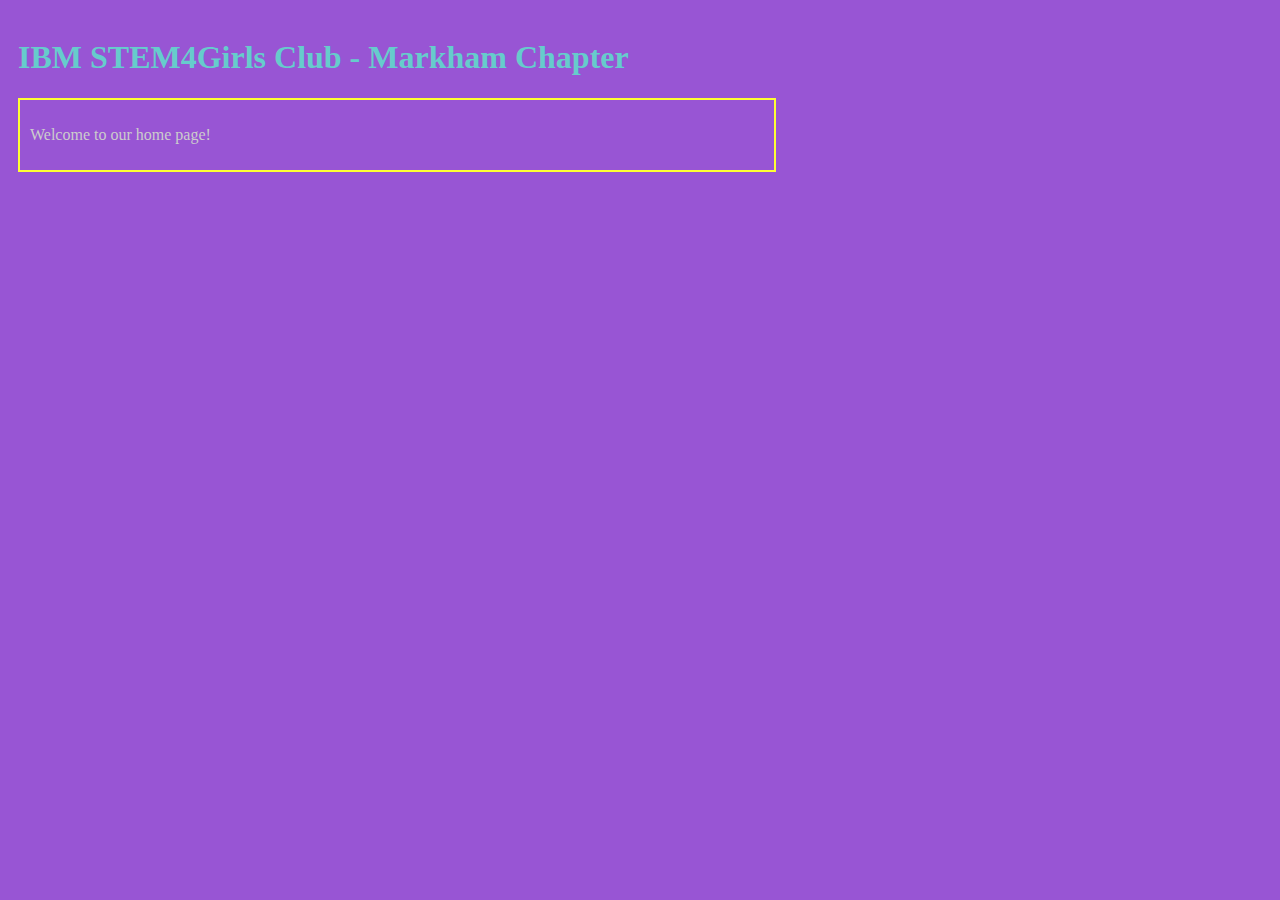
==== index.html @ be80af39 "updated to HTML5" ====
<!DOCTYPE html>
<html lang="en-US">
<head>

<meta charset="utf-8"/>

<title>IBM STEM4Girls Club - Markham Chapter</title>

<!-- link in the style sheet for our site -->
<link href="main.css" rel="stylesheet">

<script type="text/javascript">
// Add javascript code needed here
</script>

</head>
<body>
<!-- Add the home page content here -->

 <nav></nav>
<main>
    <header>
        <h1>IBM STEM4Girls Club - Markham Chapter</h1>
    </header>

    <section>
        <div id='box'>
        <p>Welcome to our home page!</p>
    </section>
</main>

</body>
</html>
---- main.css ----
body {
	background-color: #9855D4;
	color: #66cccc;
}

main {
	padding: 10px;
	width: 60%;
}
#box {
	padding: 10px;
	border: 2px solid #ffff33;
	color: #cccccc;
}
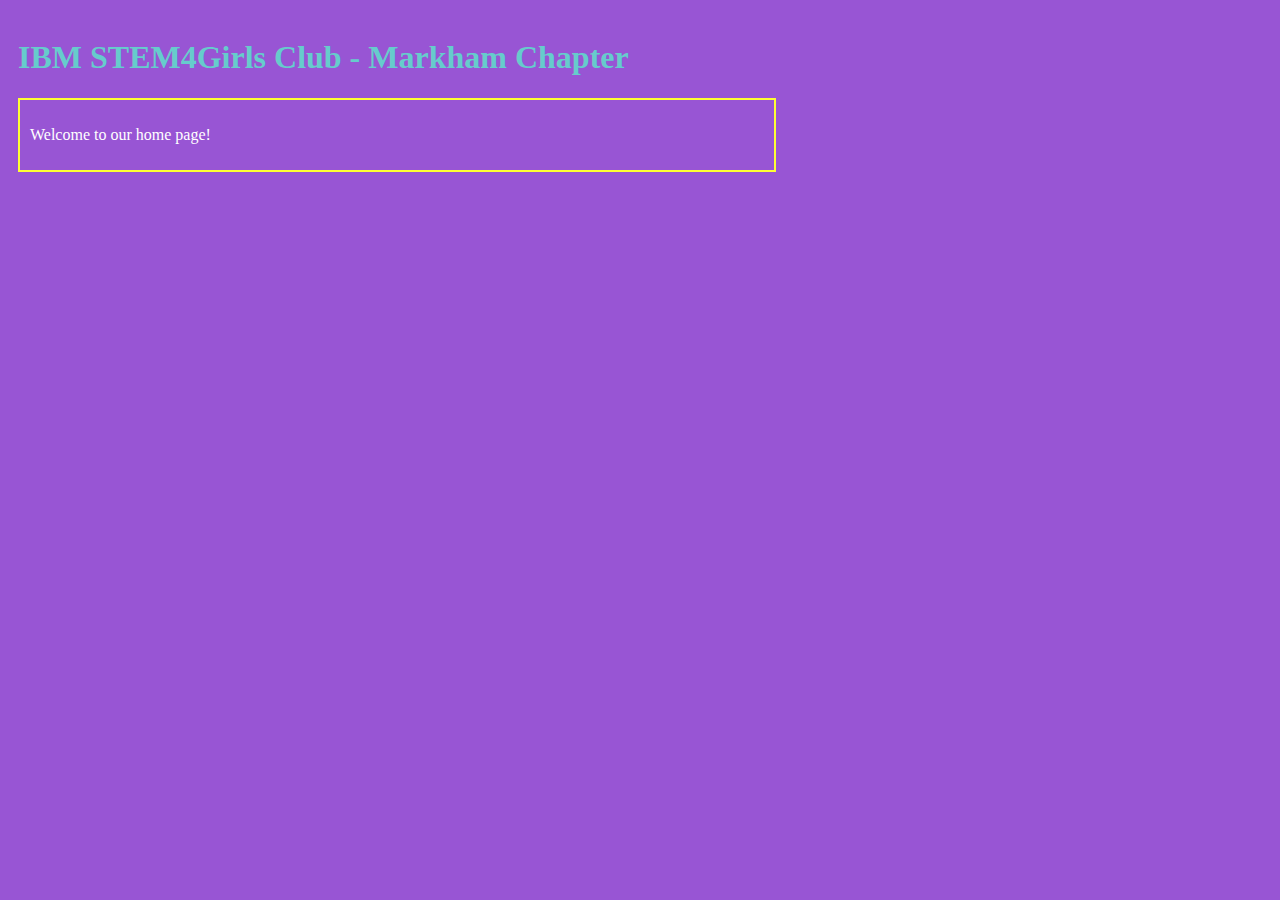
==== commit f459886c: "added closing div tag" ====
--- a/index.html
+++ b/index.html
@@ -25,7 +25,8 @@
 
     <section>
         <div id='box'>
-        <p>Welcome to our home page!</p>
+            <p>Welcome to our home page!</p>
+        </div>
     </section>
 </main>
 
--- a/main.css
+++ b/main.css
@@ -10,5 +10,5 @@
 #box {
 	padding: 10px;
 	border: 2px solid #ffff33;
-	color: #cccccc;
+	color: #ffffff;
 }
